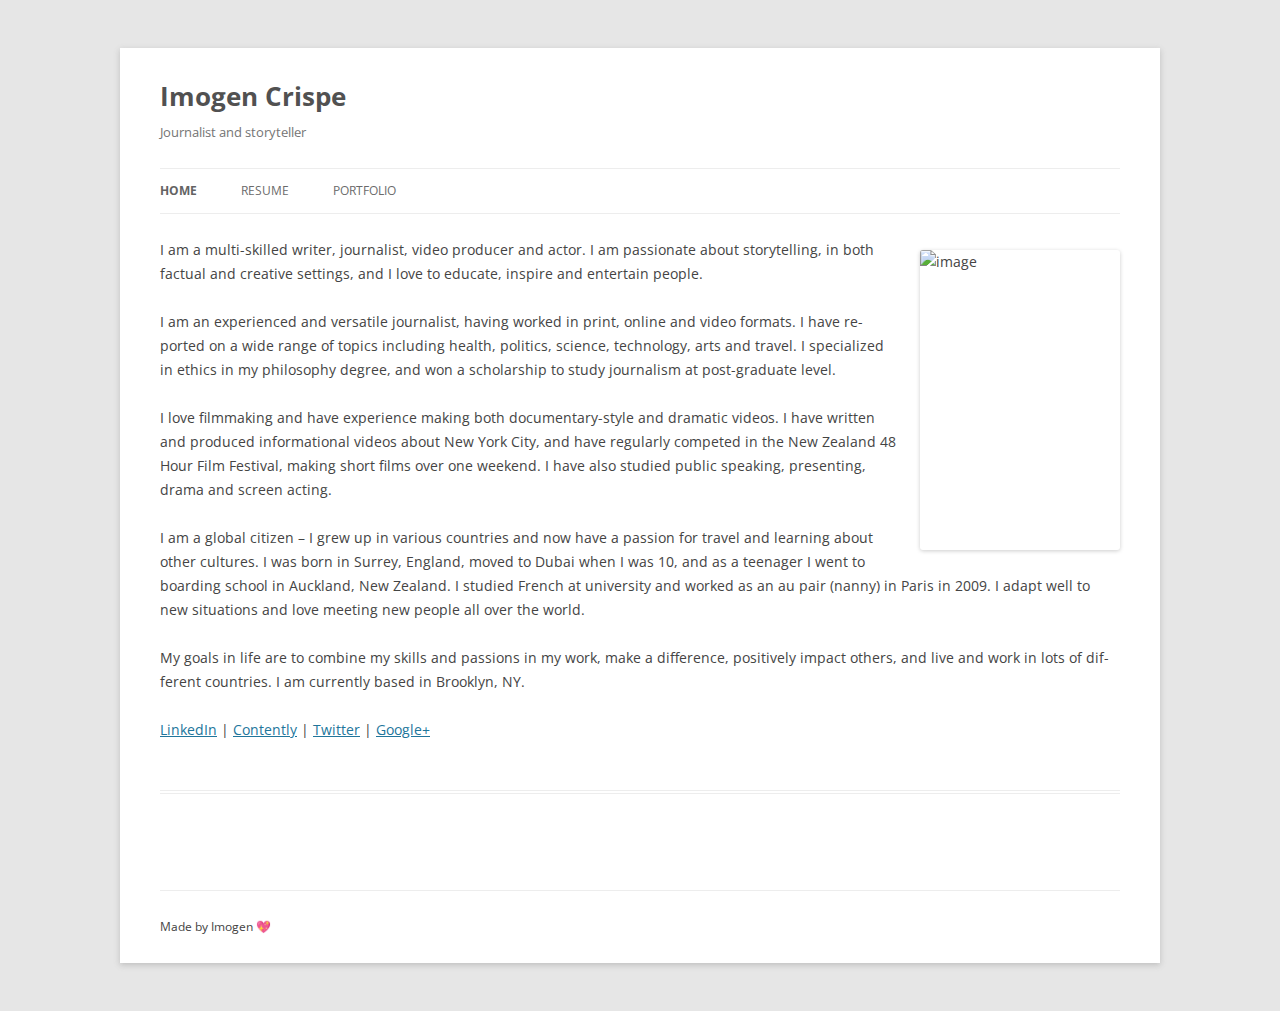
==== index.html @ b6b446c0 "Add website files and folders" ====
<!DOCTYPE html>
<!--[if IE 7]>
<html class="ie ie7" lang="en-US">
<![endif]-->
<!--[if IE 8]>
<html class="ie ie8" lang="en-US">
<![endif]-->
<!--[if !(IE 7) | !(IE 8)  ]><!-->
<html lang="en-US">
<!--<![endif]-->
<head>
	<meta charset="UTF-8" />
	<meta name="viewport" content="width=device-width" />
	<title>Imogen Crispe | Journalist and storyteller</title>
	<link rel='stylesheet' id='arconix-portfolio-css'  href='css/arconix-portfolio.css' type='text/css' media='all' />
	<link rel='stylesheet' id='twentytwelve-fonts-css'  href='https://fonts.googleapis.com/css?family=Open+Sans:400italic,700italic,400,700&#038;subset=latin,latin-ext' type='text/css' media='all' />
	<link rel='stylesheet' id='twentytwelve-style-css'  href='css/twentytwelve-style.css' type='text/css' media='all' />
	<link rel='canonical' href='http://imogencrispe.com/' />
	<link rel='shortlink' href='http://imogencrispe.com/' />
</head>

<body class="home page page-id-4 page-template page-template-page-templates page-template-full-width page-template-page-templatesfull-width-php full-width custom-font-enabled single-author">
	<div id="page" class="hfeed site">
		<header id="masthead" class="site-header" role="banner">
			<hgroup>
				<h1 class="site-title"><a href="http://imogencrispe.com/" title="Imogen Crispe" rel="home">Imogen Crispe</a></h1>
				<h2 class="site-description">Journalist and storyteller</h2>
			</hgroup>

			<nav id="site-navigation" class="main-navigation" role="navigation">
				<h3 class="menu-toggle">Menu</h3>
				<a class="assistive-text" href="#content" title="Skip to content">Skip to content</a>
				<div class="menu-menu-1-container">
					<ul id="menu-menu-1" class="nav-menu"><li id="menu-item-126" class="menu-item menu-item-type-post_type menu-item-object-page current-menu-item page_item page-item-4 current_page_item menu-item-126"><a href="/" >Home</a></li>
						<li id="menu-item-128" class="menu-item menu-item-type-post_type menu-item-object-page menu-item-128"><a href="resume/" >Resume</a></li>
						<li id="menu-item-129" class="menu-item menu-item-type-post_type menu-item-object-page menu-item-129"><a href="portfolio/" >Portfolio</a></li>
					</ul>
				</div>
			</nav><!-- #site-navigation -->
		</header><!-- #masthead -->

		<div id="main" class="wrapper">
			<div id="primary" class="site-content">
				<div id="content" role="main">
					<article id="post-4" class="post-4 page type-page status-publish hentry">
						<header class="entry-header">
							<h1 class="entry-title"></h1>
						</header>

						<div class="entry-content">
							<p style="text-align: left;"><img class="size-medium wp-image-5 alignright" title="imogencrispe1" alt="image" src="http://imogencrispe.com/wp-content/uploads/2013/09/image-200x300.jpg" width="200" height="300" /></p>
							<p>I am a multi-skilled writer, journalist, video producer and actor. I am passionate about storytelling, in both factual and creative settings, and I love to educate, inspire and entertain people.</p>
							<p dir="ltr">I am an experienced and versatile journalist, having worked in print, online and video formats. I have reported on a wide range of topics including health, politics, science, technology, arts and travel. I specialized in ethics in my philosophy degree, and won a scholarship to study journalism at post-graduate level.</p>
							<p dir="ltr">I love filmmaking and have experience making both documentary-style and dramatic videos. I have written and produced informational videos about New York City, and have regularly competed in the New Zealand 48 Hour Film Festival, making short films over one weekend. I have also studied public speaking, presenting, drama and screen acting.</p>
							<p dir="ltr">I am a global citizen &#8211; I grew up in various countries and now have a passion for travel and learning about other cultures. I was born in Surrey, England, moved to Dubai when I was 10, and as a teenager I went to boarding school in Auckland, New Zealand. I studied French at university and worked as an au pair (nanny) in Paris in 2009. I adapt well to new situations and love meeting new people all over the world.</p>
							<p>My goals in life are to combine my skills and passions in my work, make a difference, positively impact others, and live and work in lots of different countries. I am currently based in Brooklyn, NY.</p>
							<p><a style="line-height: 1.714285714; font-size: 1rem;" href="https://www.linkedin.com/in/imogencrispe/" target="_blank">LinkedIn</a><span style="line-height: 1.714285714; font-size: 1rem;"> | </span><a style="line-height: 1.714285714; font-size: 1rem;" title="Contently" href="http://imogencrispe.contently.com" target="_blank">Contently</a><span style="line-height: 1.714285714; font-size: 1rem;"> | </span><a style="line-height: 1.714285714; font-size: 1rem;" href="http://twitter.com/imogencrispe" target="_blank">Twitter</a><span style="line-height: 1.714285714; font-size: 1rem;"> | </span><a style="line-height: 1.714285714; font-size: 1rem;" href="https://www.google.com/+ImogenCrispe" target="_blank" rel="author">Google+</a></p>
						</div><!-- .entry-content -->
					</article><!-- #post -->		
				</div><!-- #content -->
			</div><!-- #primary -->
		</div><!-- #main .wrapper -->
		<footer id="colophon" role="contentinfo">
			<div class="site-info">
				Made by Imogen 💖
			</div><!-- .site-info -->
		</footer><!-- #colophon -->
	</div><!-- #page -->
	<script type='text/javascript' src='js/navigation.js'></script>
</body>
</html>
---- css/arconix-portfolio.css ----
/* 
ARCONIX PORTFOLIO CSS
--------------------------

PLEASE DO NOT make modifications to this file directly as it will be overwritten on update.
Instead, save a copy of this file to your theme or child theme directory. It will then be
loaded in place of the plugin's version and will maintain your changes on upgrade
*/

/* Feature Wrapper */
.arconix-portfolio-features {
    border-bottom: 1px solid #ddd;
    list-style-type: none;
    margin: 0 0 10px 0 !important;
    padding: 0 0 10px 0 !important;
}

/* Each feature list item */
.arconix-portfolio-features li {
    display: inline;
    margin-left: 2%;
}

/* Each feature link */
.arconix-portfolio-features li a {
    background: none repeat scroll 0 0 #eee;
    border-radius: 3px;
    color: #666;
    font-size: 12px;;
    line-height: 1.5em;
    padding: 5px 8px;
    text-decoration: none;
    text-transform: uppercase;
}

.arconix-portfolio-features li a:hover,
.arconix-portfolio-features li.active a {
    background: none repeat scroll 0 0 #888;
    color: #fff;
}

/* The Heading to the left of the items */
.arconix-portfolio-category-title { 
    margin-left: 0;
    font-weight: bold;
}

/* The portfolio item grid */
.arconix-portfolio-grid {
    margin-left: 0;
}

/* Each portfolio list item */
.arconix-portfolio-grid li {
    display: inline-block;
    list-style: none;
    margin: 0 1.5% 15px 0 !important;           
    max-width: 100%;
    width: 280px;
    height: auto;
    vertical-align: top;
}

/* Portfolio featured image */
.arconix-portfolio-grid img {
    background-color: #fff;
    padding: 2px;
    border: 2px solid #eee;
}

/* Portfolio post-title */
.arconix-portfolio-title {
    font-size: 17px;
    margin-bottom: 3px !important;
    text-align: center;
}
---- css/twentytwelve-style.css ----
/*
Theme Name: Twenty Twelve
Theme URI: http://wordpress.org/themes/twentytwelve
Author: the WordPress team
Author URI: http://wordpress.org/
Description: The 2012 theme for WordPress is a fully responsive theme that looks great on any device. Features include a front page template with its own widgets, an optional display font, styling for post formats on both index and single views, and an optional no-sidebar page template. Make it yours with a custom menu, header image, and background.
Version: 1.2
License: GNU General Public License v2 or later
License URI: http://www.gnu.org/licenses/gpl-2.0.html
Tags: light, gray, white, one-column, two-columns, right-sidebar, flexible-width, custom-background, custom-header, custom-menu, editor-style, featured-images, flexible-header, full-width-template, microformats, post-formats, rtl-language-support, sticky-post, theme-options, translation-ready
Text Domain: twentytwelve

This theme, like WordPress, is licensed under the GPL.
Use it to make something cool, have fun, and share what you've learned with others.
*/

/* =Notes
--------------------------------------------------------------
This stylesheet uses rem values with a pixel fallback. The rem
values (and line heights) are calculated using two variables:

$rembase:     14;
$line-height: 24;

---------- Examples

* Use a pixel value with a rem fallback for font-size, padding, margins, etc.
	padding: 5px 0;
	padding: 0.357142857rem 0; (5 / $rembase)

* Set a font-size and then set a line-height based on the font-size
	font-size: 16px
	font-size: 1.142857143rem; (16 / $rembase)
	line-height: 1.5; ($line-height / 16)

---------- Vertical spacing

Vertical spacing between most elements should use 24px or 48px
to maintain vertical rhythm:

.my-new-div {
	margin: 24px 0;
	margin: 1.714285714rem 0; ( 24 / $rembase )
}

---------- Further reading

http://snook.ca/archives/html_and_css/font-size-with-rem
http://blog.typekit.com/2011/11/09/type-study-sizing-the-legible-letter/


/* =Reset
-------------------------------------------------------------- */

html, body, div, span, applet, object, iframe, h1, h2, h3, h4, h5, h6, p, blockquote, pre, a, abbr, acronym, address, big, cite, code, del, dfn, em, img, ins, kbd, q, s, samp, small, strike, strong, sub, sup, tt, var, b, u, i, center, dl, dt, dd, ol, ul, li, fieldset, form, label, legend, table, caption, tbody, tfoot, thead, tr, th, td, article, aside, canvas, details, embed, figure, figcaption, footer, header, hgroup, menu, nav, output, ruby, section, summary, time, mark, audio, video {
	margin: 0;
	padding: 0;
	border: 0;
	font-size: 100%;
	vertical-align: baseline;
}
body {
	line-height: 1;
}
ol,
ul {
	list-style: none;
}
blockquote,
q {
	quotes: none;
}
blockquote:before,
blockquote:after,
q:before,
q:after {
	content: '';
	content: none;
}
table {
	border-collapse: collapse;
	border-spacing: 0;
}
caption,
th,
td {
	font-weight: normal;
	text-align: left;
}
h1,
h2,
h3,
h4,
h5,
h6 {
	clear: both;
}
html {
	overflow-y: scroll;
	font-size: 100%;
	-webkit-text-size-adjust: 100%;
	-ms-text-size-adjust: 100%;
}
a:focus {
	outline: thin dotted;
}
article,
aside,
details,
figcaption,
figure,
footer,
header,
hgroup,
nav,
section {
	display: block;
}
audio,
canvas,
video {
	display: inline-block;
}
audio:not([controls]) {
	display: none;
}
del {
	color: #333;
}
ins {
	background: #fff9c0;
	text-decoration: none;
}
hr {
	background-color: #ccc;
	border: 0;
	height: 1px;
	margin: 24px;
	margin-bottom: 1.714285714rem;
}
sub,
sup {
	font-size: 75%;
	line-height: 0;
	position: relative;
	vertical-align: baseline;
}
sup {
	top: -0.5em;
}
sub {
	bottom: -0.25em;
}
small {
	font-size: smaller;
}
img {
	border: 0;
	-ms-interpolation-mode: bicubic;
}

/* Clearing floats */
.clear:after,
.wrapper:after,
.format-status .entry-header:after {
	clear: both;
}
.clear:before,
.clear:after,
.wrapper:before,
.wrapper:after,
.format-status .entry-header:before,
.format-status .entry-header:after {
	display: table;
	content: "";
}


/* =Repeatable patterns
-------------------------------------------------------------- */

/* Small headers */
.archive-title,
.page-title,
.widget-title,
.entry-content th,
.comment-content th {
	font-size: 11px;
	font-size: 0.785714286rem;
	line-height: 2.181818182;
	font-weight: bold;
	text-transform: uppercase;
	color: #636363;
}

/* Shared Post Format styling */
article.format-quote footer.entry-meta,
article.format-link footer.entry-meta,
article.format-status footer.entry-meta {
	font-size: 11px;
	font-size: 0.785714286rem;
	line-height: 2.181818182;
}

/* Form fields, general styles first */
button,
input,
textarea {
	border: 1px solid #ccc;
	border-radius: 3px;
	font-family: inherit;
	padding: 6px;
	padding: 0.428571429rem;
}
button,
input {
	line-height: normal;
}
textarea {
	font-size: 100%;
	overflow: auto;
	vertical-align: top;
}

/* Reset non-text input types */
input[type="checkbox"],
input[type="radio"],
input[type="file"],
input[type="hidden"],
input[type="image"],
input[type="color"] {
	border: 0;
	border-radius: 0;
	padding: 0;
}

/* Buttons */
.menu-toggle,
input[type="submit"],
input[type="button"],
input[type="reset"],
article.post-password-required input[type=submit],
.bypostauthor cite span {
	padding: 6px 10px;
	padding: 0.428571429rem 0.714285714rem;
	font-size: 11px;
	font-size: 0.785714286rem;
	line-height: 1.428571429;
	font-weight: normal;
	color: #7c7c7c;
	background-color: #e6e6e6;
	background-repeat: repeat-x;
	background-image: -moz-linear-gradient(top, #f4f4f4, #e6e6e6);
	background-image: -ms-linear-gradient(top, #f4f4f4, #e6e6e6);
	background-image: -webkit-linear-gradient(top, #f4f4f4, #e6e6e6);
	background-image: -o-linear-gradient(top, #f4f4f4, #e6e6e6);
	background-image: linear-gradient(top, #f4f4f4, #e6e6e6);
	border: 1px solid #d2d2d2;
	border-radius: 3px;
	box-shadow: 0 1px 2px rgba(64, 64, 64, 0.1);
}
.menu-toggle,
button,
input[type="submit"],
input[type="button"],
input[type="reset"] {
	cursor: pointer;
}
button[disabled],
input[disabled] {
	cursor: default;
}
.menu-toggle:hover,
button:hover,
input[type="submit"]:hover,
input[type="button"]:hover,
input[type="reset"]:hover,
article.post-password-required input[type=submit]:hover {
	color: #5e5e5e;
	background-color: #ebebeb;
	background-repeat: repeat-x;
	background-image: -moz-linear-gradient(top, #f9f9f9, #ebebeb);
	background-image: -ms-linear-gradient(top, #f9f9f9, #ebebeb);
	background-image: -webkit-linear-gradient(top, #f9f9f9, #ebebeb);
	background-image: -o-linear-gradient(top, #f9f9f9, #ebebeb);
	background-image: linear-gradient(top, #f9f9f9, #ebebeb);
}
.menu-toggle:active,
.menu-toggle.toggled-on,
button:active,
input[type="submit"]:active,
input[type="button"]:active,
input[type="reset"]:active {
	color: #757575;
	background-color: #e1e1e1;
	background-repeat: repeat-x;
	background-image: -moz-linear-gradient(top, #ebebeb, #e1e1e1);
	background-image: -ms-linear-gradient(top, #ebebeb, #e1e1e1);
	background-image: -webkit-linear-gradient(top, #ebebeb, #e1e1e1);
	background-image: -o-linear-gradient(top, #ebebeb, #e1e1e1);
	background-image: linear-gradient(top, #ebebeb, #e1e1e1);
	box-shadow: inset 0 0 8px 2px #c6c6c6, 0 1px 0 0 #f4f4f4;
	border-color: transparent;
}
.bypostauthor cite span {
	color: #fff;
	background-color: #21759b;
	background-image: none;
	border: 1px solid #1f6f93;
	border-radius: 2px;
	box-shadow: none;
	padding: 0;
}

/* Responsive images */
.entry-content img,
.comment-content img,
.widget img {
	max-width: 100%; /* Fluid images for posts, comments, and widgets */
}
img[class*="align"],
img[class*="wp-image-"],
img[class*="attachment-"] {
	height: auto; /* Make sure images with WordPress-added height and width attributes are scaled correctly */
}
img.size-full,
img.size-large,
img.header-image,
img.wp-post-image {
	max-width: 100%;
	height: auto; /* Make sure images with WordPress-added height and width attributes are scaled correctly */
}

/* Make sure videos and embeds fit their containers */
embed,
iframe,
object,
video {
	max-width: 100%;
}
.entry-content .twitter-tweet-rendered {
	max-width: 100% !important; /* Override the Twitter embed fixed width */
}

/* Images */
.alignleft {
	float: left;
}
.alignright {
	float: right;
}
.aligncenter {
	display: block;
	margin-left: auto;
	margin-right: auto;
}
.entry-content img,
.comment-content img,
.widget img,
img.header-image,
.author-avatar img,
img.wp-post-image {
	/* Add fancy borders to all WordPress-added images but not things like badges and icons and the like */
	border-radius: 3px;
	box-shadow: 0 1px 4px rgba(0, 0, 0, 0.2);
}
.wp-caption {
	max-width: 100%; /* Keep wide captions from overflowing their container. */
	padding: 4px;
}
.wp-caption .wp-caption-text,
.gallery-caption,
.entry-caption {
	font-style: italic;
	font-size: 12px;
	font-size: 0.857142857rem;
	line-height: 2;
	color: #757575;
}
img.wp-smiley,
.rsswidget img {
	border: 0;
	border-radius: 0;
	box-shadow: none;
	margin-bottom: 0;
	margin-top: 0;
	padding: 0;
}
.entry-content dl.gallery-item {
	margin: 0;
}
.gallery-item a,
.gallery-caption {
	width: 90%;
}
.gallery-item a {
	display: block;
}
.gallery-caption a {
	display: inline;
}
.gallery-columns-1 .gallery-item a {
	max-width: 100%;
	width: auto;
}
.gallery .gallery-icon img {
	height: auto;
	max-width: 90%;
	padding: 5%;
}
.gallery-columns-1 .gallery-icon img {
	padding: 3%;
}

/* Navigation */
.site-content nav {
	clear: both;
	line-height: 2;
	overflow: hidden;
}
#nav-above {
	padding: 24px 0;
	padding: 1.714285714rem 0;
}
#nav-above {
	display: none;
}
.paged #nav-above {
	display: block;
}
.nav-previous,
.previous-image {
	float: left;
	width: 50%;
}
.nav-next,
.next-image {
	float: right;
	text-align: right;
	width: 50%;
}
.nav-single + .comments-area,
#comment-nav-above {
	margin: 48px 0;
	margin: 3.428571429rem 0;
}

/* Author profiles */
.author .archive-header {
	margin-bottom: 24px;
	margin-bottom: 1.714285714rem;
}
.author-info {
	border-top: 1px solid #ededed;
	margin: 24px 0;
	margin: 1.714285714rem 0;
	padding-top: 24px;
	padding-top: 1.714285714rem;
	overflow: hidden;
}
.author-description p {
	color: #757575;
	font-size: 13px;
	font-size: 0.928571429rem;
	line-height: 1.846153846;
}
.author.archive .author-info {
	border-top: 0;
	margin: 0 0 48px;
	margin: 0 0 3.428571429rem;
}
.author.archive .author-avatar {
	margin-top: 0;
}


/* =Basic structure
-------------------------------------------------------------- */

/* Body, links, basics */
html {
	font-size: 87.5%;
}
body {
	font-size: 14px;
	font-size: 1rem;
	font-family: Helvetica, Arial, sans-serif;
	text-rendering: optimizeLegibility;
	color: #444;
}
body.custom-font-enabled {
	font-family: "Open Sans", Helvetica, Arial, sans-serif;
}
a {
	outline: none;
	color: #21759b;
}
a:hover {
	color: #0f3647;
}

/* Assistive text */
.assistive-text,
.site .screen-reader-text {
	position: absolute !important;
	clip: rect(1px, 1px, 1px, 1px);
}
.main-navigation .assistive-text:focus {
	background: #fff;
	border: 2px solid #333;
	border-radius: 3px;
	clip: auto !important;
	color: #000;
	display: block;
	font-size: 12px;
	padding: 12px;
	position: absolute;
	top: 5px;
	left: 5px;
	z-index: 100000; /* Above WP toolbar */
}

/* Page structure */
.site {
	padding: 0 24px;
	padding: 0 1.714285714rem;
	background-color: #fff;
}

.site-content {
	margin: 0 0 0 0;
	margin: 0 0 0 0;
}
/* was:
.site-content {
	margin: 24px 0 0;
	margin: 1.714285714rem 0 0;
}
*/
.widget-area {
	margin: 24px 0 0;
	margin: 1.714285714rem 0 0;
}

/* Header */

.site-header {
	padding: 24px 0 0 0;
	padding: 1.714285714rem 0 0 0;
}
/* was:
.site-header {
	padding: 24px 0;
	padding: 1.714285714rem 0;
}
*/
.site-header h1,
.site-header h2 {
	text-align: center;
}
.site-header h1 a,
.site-header h2 a {
	color: #515151;
	display: inline-block;
	text-decoration: none;
}
.site-header h1 a:hover,
.site-header h2 a:hover {
	color: #21759b;
}
.site-header h1 {
	font-size: 24px;
	font-size: 1.714285714rem;
	line-height: 1.285714286;
	margin-bottom: 14px;
	margin-bottom: 1rem;
}
.site-header h2 {
	font-weight: normal;
	font-size: 13px;
	font-size: 0.928571429rem;
	line-height: 1.846153846;
	color: #757575;
}
.header-image {
	margin-top: 24px;
	margin-top: 1.714285714rem;
}

/* Navigation Menu */
.main-navigation {
	margin-top: 24px;
	margin-top: 1.714285714rem;
	text-align: center;
}
.main-navigation li {
	margin-top: 24px;
	margin-top: 1.714285714rem;
	font-size: 12px;
	font-size: 0.857142857rem;
	line-height: 1.42857143;
}
.main-navigation a {
	color: #5e5e5e;
}
.main-navigation a:hover {
	color: #21759b;
}
.main-navigation ul.nav-menu,
.main-navigation div.nav-menu > ul {
	display: none;
}
.main-navigation ul.nav-menu.toggled-on,
.menu-toggle {
	display: inline-block;
}

/* Banner */

section[role="banner"] {
	margin-bottom: 48px;
	margin-bottom: 3.428571429rem;
}

/* Sidebar */
.widget-area .widget {
	-webkit-hyphens: auto;
	-moz-hyphens: auto;
	hyphens: auto;
	margin-bottom: 48px;
	margin-bottom: 3.428571429rem;
	word-wrap: break-word;
}
.widget-area .widget h3 {
	margin-bottom: 24px;
	margin-bottom: 1.714285714rem;
}
.widget-area .widget p,
.widget-area .widget li,
.widget-area .widget .textwidget {
	font-size: 13px;
	font-size: 0.928571429rem;
	line-height: 1.846153846;
}
.widget-area .widget p {
	margin-bottom: 24px;
	margin-bottom: 1.714285714rem;
}
.widget-area .textwidget ul {
	list-style: disc outside;
	margin: 0 0 24px;
	margin: 0 0 1.714285714rem;
}
.widget-area .textwidget li {
	margin-left: 36px;
	margin-left: 2.571428571rem;
}
.widget-area .widget a {
	color: #757575;
}
.widget-area .widget a:hover {
	color: #21759b;
}
.widget-area .widget a:visited {
	color: #9f9f9f;
}
.widget-area #s {
	width: 53.66666666666%; /* define a width to avoid dropping a wider submit button */
}

/* Footer */
footer[role="contentinfo"] {
	border-top: 1px solid #ededed;
	clear: both;
	font-size: 12px;
	font-size: 0.857142857rem;
	line-height: 2;
	max-width: 960px;
	max-width: 68.571428571rem;
	margin-top: 24px;
	margin-top: 1.714285714rem;
	margin-left: auto;
	margin-right: auto;
	padding: 24px 0;
	padding: 1.714285714rem 0;
}
footer[role="contentinfo"] a {
	color: #686868;
}
footer[role="contentinfo"] a:hover {
	color: #21759b;
}


/* =Main content and comment content
-------------------------------------------------------------- */

.entry-meta {
	clear: both;
}
.entry-header {
	margin-bottom: 24px;
	margin-bottom: 1.714285714rem;
	margin-top: 24px;
	margin-top: 1.714285714rem;
}
/* was
.entry-header {
	margin-bottom: 24px;
	margin-bottom: 1.714285714rem;
}
*/
.entry-header img.wp-post-image {
	margin-bottom: 24px;
	margin-bottom: 1.714285714rem;
}
.entry-header .entry-title {
	font-size: 20px;
	font-size: 1.428571429rem;
	line-height: 1.2;
	font-weight: normal;
}
.entry-header .entry-title a {
	text-decoration: none;
}
.entry-header .entry-format {
	margin-top: 24px;
	margin-top: 1.714285714rem;
	font-weight: normal;
}
.entry-header .comments-link {
	margin-top: 24px;
	margin-top: 1.714285714rem;
	font-size: 13px;
	font-size: 0.928571429rem;
	line-height: 1.846153846;
	color: #757575;
}
.comments-link a,
.entry-meta a {
	color: #757575;
}
.comments-link a:hover,
.entry-meta a:hover {
	color: #21759b;
}
article.sticky .featured-post {
	border-top: 4px double #ededed;
	border-bottom: 4px double #ededed;
	color: #757575;
	font-size: 13px;
	font-size: 0.928571429rem;
	line-height: 3.692307692;
	margin-bottom: 24px;
	margin-bottom: 1.714285714rem;
	text-align: center;
}
.entry-content,
.entry-summary,
.mu_register {
	line-height: 1.714285714;
}
.entry-content h1,
.comment-content h1,
.entry-content h2,
.comment-content h2,
.entry-content h3,
.comment-content h3,
.entry-content h4,
.comment-content h4,
.entry-content h5,
.comment-content h5,
.entry-content h6,
.comment-content h6 {
	margin: 24px 0;
	margin: 1.714285714rem 0;
	line-height: 1.714285714;
}
.entry-content h1,
.comment-content h1 {
	font-size: 21px;
	font-size: 1.5rem;
	line-height: 1.5;
}
.entry-content h2,
.comment-content h2,
.mu_register h2 {
	font-size: 18px;
	font-size: 1.285714286rem;
	line-height: 1.6;
}
.entry-content h3,
.comment-content h3 {
	font-size: 16px;
	font-size: 1.142857143rem;
	line-height: 1.846153846;
}
.entry-content h4,
.comment-content h4 {
	font-size: 14px;
	font-size: 1rem;
	line-height: 1.846153846;
}
.entry-content h5,
.comment-content h5 {
	font-size: 13px;
	font-size: 0.928571429rem;
	line-height: 1.846153846;
}
.entry-content h6,
.comment-content h6 {
	font-size: 12px;
	font-size: 0.857142857rem;
	line-height: 1.846153846;
}
.entry-content p,
.entry-summary p,
.comment-content p,
.mu_register p {
	margin: 0 0 24px;
	margin: 0 0 1.714285714rem;
	line-height: 1.714285714;
}
.entry-content a:visited,
.comment-content a:visited {
	color: #9f9f9f;
}
.entry-content ol,
.comment-content ol,
.entry-content ul,
.comment-content ul,
.mu_register ul {
	margin: 0 0 24px;
	margin: 0 0 1.714285714rem;
	line-height: 1.714285714;
}
.entry-content ul ul,
.comment-content ul ul,
.entry-content ol ol,
.comment-content ol ol,
.entry-content ul ol,
.comment-content ul ol,
.entry-content ol ul,
.comment-content ol ul {
	margin-bottom: 0;
}
.entry-content ul,
.comment-content ul,
.mu_register ul {
	list-style: disc outside;
}
.entry-content ol,
.comment-content ol {
	list-style: decimal outside;
}
.entry-content li,
.comment-content li,
.mu_register li {
	margin: 0 0 0 36px;
	margin: 0 0 0 2.571428571rem;
}
.entry-content blockquote,
.comment-content blockquote {
	margin-bottom: 24px;
	margin-bottom: 1.714285714rem;
	padding: 24px;
	padding: 1.714285714rem;
	font-style: italic;
}
.entry-content blockquote p:last-child,
.comment-content blockquote p:last-child {
	margin-bottom: 0;
}
.entry-content code,
.comment-content code {
	font-family: Consolas, Monaco, Lucida Console, monospace;
	font-size: 12px;
	font-size: 0.857142857rem;
	line-height: 2;
}
.entry-content pre,
.comment-content pre {
	border: 1px solid #ededed;
	color: #666;
	font-family: Consolas, Monaco, Lucida Console, monospace;
	font-size: 12px;
	font-size: 0.857142857rem;
	line-height: 1.714285714;
	margin: 24px 0;
	margin: 1.714285714rem 0;
	overflow: auto;
	padding: 24px;
	padding: 1.714285714rem;
}
.entry-content pre code,
.comment-content pre code {
	display: block;
}
.entry-content abbr,
.comment-content abbr,
.entry-content dfn,
.comment-content dfn,
.entry-content acronym,
.comment-content acronym {
	border-bottom: 1px dotted #666;
	cursor: help;
}
.entry-content address,
.comment-content address {
	display: block;
	line-height: 1.714285714;
	margin: 0 0 24px;
	margin: 0 0 1.714285714rem;
}
img.alignleft,
.wp-caption.alignleft {
	margin: 12px 24px 12px 0;
	margin: 0.857142857rem 1.714285714rem 0.857142857rem 0;
}
img.alignright,
.wp-caption.alignright {
	margin: 12px 0 12px 24px;
	margin: 0.857142857rem 0 0.857142857rem 1.714285714rem;
}
img.aligncenter,
.wp-caption.aligncenter {
	clear: both;
	margin-top: 12px;
	margin-top: 0.857142857rem;
	margin-bottom: 12px;
	margin-bottom: 0.857142857rem;
}
.entry-content embed,
.entry-content iframe,
.entry-content object,
.entry-content video {
	margin-bottom: 24px;
	margin-bottom: 1.714285714rem;
}
.entry-content dl,
.comment-content dl {
	margin: 0 24px;
	margin: 0 1.714285714rem;
}
.entry-content dt,
.comment-content dt {
	font-weight: bold;
	line-height: 1.714285714;
}
.entry-content dd,
.comment-content dd {
	line-height: 1.714285714;
	margin-bottom: 24px;
	margin-bottom: 1.714285714rem;
}
.entry-content table,
.comment-content table {
	border-bottom: 1px solid #ededed;
	color: #757575;
	font-size: 12px;
	font-size: 0.857142857rem;
	line-height: 2;
	margin: 0 0 24px;
	margin: 0 0 1.714285714rem;
	width: 100%;
}
.entry-content table caption,
.comment-content table caption {
	font-size: 16px;
	font-size: 1.142857143rem;
	margin: 24px 0;
	margin: 1.714285714rem 0;
}
.entry-content td,
.comment-content td {
	border-top: 1px solid #ededed;
	padding: 6px 10px 6px 0;
}
.site-content article {
	border-bottom: 4px double #ededed;
	margin-bottom: 72px;
	margin-bottom: 5.142857143rem;
	padding-bottom: 24px;
	padding-bottom: 1.714285714rem;
	word-wrap: break-word;
	-webkit-hyphens: auto;
	-moz-hyphens: auto;
	hyphens: auto;
}
.page-links {
	clear: both;
	line-height: 1.714285714;
}
footer.entry-meta {
	margin-top: 24px;
	margin-top: 1.714285714rem;
	font-size: 13px;
	font-size: 0.928571429rem;
	line-height: 1.846153846;
	color: #757575;
}
.single-author .entry-meta .by-author {
	display: none;
}
.mu_register h2 {
	color: #757575;
	font-weight: normal;
}


/* =Archives
-------------------------------------------------------------- */

.archive-header,
.page-header {
	margin-bottom: 48px;
	margin-bottom: 3.428571429rem;
	padding-bottom: 22px;
	padding-bottom: 1.571428571rem;
	border-bottom: 1px solid #ededed;
}
.archive-meta {
	color: #757575;
	font-size: 12px;
	font-size: 0.857142857rem;
	line-height: 2;
	margin-top: 22px;
	margin-top: 1.571428571rem;
}


/* =Single image attachment view
-------------------------------------------------------------- */

.article.attachment {
	overflow: hidden;
}
.image-attachment div.attachment {
	text-align: center;
}
.image-attachment div.attachment p {
	text-align: center;
}
.image-attachment div.attachment img {
	display: block;
	height: auto;
	margin: 0 auto;
	max-width: 100%;
}
.image-attachment .entry-caption {
	margin-top: 8px;
	margin-top: 0.571428571rem;
}


/* =Aside post format
-------------------------------------------------------------- */

article.format-aside h1 {
	margin-bottom: 24px;
	margin-bottom: 1.714285714rem;
}
article.format-aside h1 a {
	text-decoration: none;
	color: #4d525a;
}
article.format-aside h1 a:hover {
	color: #2e3542;
}
article.format-aside .aside {
	padding: 24px 24px 0;
	padding: 1.714285714rem;
	background: #d2e0f9;
	border-left: 22px solid #a8bfe8;
}
article.format-aside p {
	font-size: 13px;
	font-size: 0.928571429rem;
	line-height: 1.846153846;
	color: #4a5466;
}
article.format-aside blockquote:last-child,
article.format-aside p:last-child {
	margin-bottom: 0;
}


/* =Post formats
-------------------------------------------------------------- */

/* Image posts */
article.format-image footer h1 {
	font-size: 13px;
	font-size: 0.928571429rem;
	line-height: 1.846153846;
	font-weight: normal;
}
article.format-image footer h2 {
	font-size: 11px;
	font-size: 0.785714286rem;
	line-height: 2.181818182;
}
article.format-image footer a h2 {
	font-weight: normal;
}

/* Link posts */
article.format-link header {
	padding: 0 10px;
	padding: 0 0.714285714rem;
	float: right;
	font-size: 11px;
	font-size: 0.785714286rem;
	line-height: 2.181818182;
	font-weight: bold;
	font-style: italic;
	text-transform: uppercase;
	color: #848484;
	background-color: #ebebeb;
	border-radius: 3px;
}
article.format-link .entry-content {
	max-width: 80%;
	float: left;
}
article.format-link .entry-content a {
	font-size: 22px;
	font-size: 1.571428571rem;
	line-height: 1.090909091;
	text-decoration: none;
}

/* Quote posts */
article.format-quote .entry-content p {
	margin: 0;
	padding-bottom: 24px;
	padding-bottom: 1.714285714rem;
}
article.format-quote .entry-content blockquote {
	display: block;
	padding: 24px 24px 0;
	padding: 1.714285714rem 1.714285714rem 0;
	font-size: 15px;
	font-size: 1.071428571rem;
	line-height: 1.6;
	font-style: normal;
	color: #6a6a6a;
	background: #efefef;
}

/* Status posts */
.format-status .entry-header {
	margin-bottom: 24px;
	margin-bottom: 1.714285714rem;
}
.format-status .entry-header header {
	display: inline-block;
}
.format-status .entry-header h1 {
	font-size: 15px;
	font-size: 1.071428571rem;
	font-weight: normal;
	line-height: 1.6;
	margin: 0;
}
.format-status .entry-header h2 {
	font-size: 12px;
	font-size: 0.857142857rem;
	font-weight: normal;
	line-height: 2;
	margin: 0;
}
.format-status .entry-header header a {
	color: #757575;
}
.format-status .entry-header header a:hover {
	color: #21759b;
}
.format-status .entry-header img {
	float: left;
	margin-right: 21px;
	margin-right: 1.5rem;
}


/* =Comments
-------------------------------------------------------------- */

.comments-title {
	margin-bottom: 48px;
	margin-bottom: 3.428571429rem;
	font-size: 16px;
	font-size: 1.142857143rem;
	line-height: 1.5;
	font-weight: normal;
}
.comments-area article {
	margin: 24px 0;
	margin: 1.714285714rem 0;
}
.comments-area article header {
	margin: 0 0 48px;
	margin: 0 0 3.428571429rem;
	overflow: hidden;
	position: relative;
}
.comments-area article header img {
	float: left;
	padding: 0;
	line-height: 0;
}
.comments-area article header cite,
.comments-area article header time {
	display: block;
	margin-left: 85px;
	margin-left: 6.071428571rem;
}
.comments-area article header cite {
	font-style: normal;
	font-size: 15px;
	font-size: 1.071428571rem;
	line-height: 1.42857143;
}
.comments-area cite b {
	font-weight: normal;
}
.comments-area article header time {
	line-height: 1.714285714;
	text-decoration: none;
	font-size: 12px;
	font-size: 0.857142857rem;
	color: #5e5e5e;
}
.comments-area article header a {
	text-decoration: none;
	color: #5e5e5e;
}
.comments-area article header a:hover {
	color: #21759b;
}
.comments-area article header cite a {
	color: #444;
}
.comments-area article header cite a:hover {
	text-decoration: underline;
}
.comments-area article header h4 {
	position: absolute;
	top: 0;
	right: 0;
	padding: 6px 12px;
	padding: 0.428571429rem 0.857142857rem;
	font-size: 12px;
	font-size: 0.857142857rem;
	font-weight: normal;
	color: #fff;
	background-color: #0088d0;
	background-repeat: repeat-x;
	background-image: -moz-linear-gradient(top, #009cee, #0088d0);
	background-image: -ms-linear-gradient(top, #009cee, #0088d0);
	background-image: -webkit-linear-gradient(top, #009cee, #0088d0);
	background-image: -o-linear-gradient(top, #009cee, #0088d0);
	background-image: linear-gradient(top, #009cee, #0088d0);
	border-radius: 3px;
	border: 1px solid #007cbd;
}
.comments-area .bypostauthor cite span {
	position: absolute;
	margin-left: 5px;
	margin-left: 0.357142857rem;
	padding: 2px 5px;
	padding: 0.142857143rem 0.357142857rem;
	font-size: 10px;
	font-size: 0.714285714rem;
}
.comments-area .bypostauthor cite b {
	font-weight: bold;
}
a.comment-reply-link,
a.comment-edit-link {
	color: #686868;
	font-size: 13px;
	font-size: 0.928571429rem;
	line-height: 1.846153846;
}
a.comment-reply-link:hover,
a.comment-edit-link:hover {
	color: #21759b;
}
.commentlist .pingback {
	line-height: 1.714285714;
	margin-bottom: 24px;
	margin-bottom: 1.714285714rem;
}

/* Comment form */
#respond {
	margin-top: 48px;
	margin-top: 3.428571429rem;
}
#respond h3#reply-title {
	font-size: 16px;
	font-size: 1.142857143rem;
	line-height: 1.5;
}
#respond h3#reply-title #cancel-comment-reply-link {
	margin-left: 10px;
	margin-left: 0.714285714rem;
	font-weight: normal;
	font-size: 12px;
	font-size: 0.857142857rem;
}
#respond form {
	margin: 24px 0;
	margin: 1.714285714rem 0;
}
#respond form p {
	margin: 11px 0;
	margin: 0.785714286rem 0;
}
#respond form p.logged-in-as {
	margin-bottom: 24px;
	margin-bottom: 1.714285714rem;
}
#respond form label {
	display: block;
	line-height: 1.714285714;
}
#respond form input[type="text"],
#respond form textarea {
	-moz-box-sizing: border-box;
	box-sizing: border-box;
	font-size: 12px;
	font-size: 0.857142857rem;
	line-height: 1.714285714;
	padding: 10px;
	padding: 0.714285714rem;
	width: 100%;
}
#respond form p.form-allowed-tags {
	margin: 0;
	font-size: 12px;
	font-size: 0.857142857rem;
	line-height: 2;
	color: #5e5e5e;
}
.required {
	color: red;
}


/* =Front page template
-------------------------------------------------------------- */

.entry-page-image {
	margin-bottom: 14px;
	margin-bottom: 1rem;
}
.template-front-page .site-content article {
	border: 0;
	margin-bottom: 0;
}
.template-front-page .widget-area {
	clear: both;
	float: none;
	width: auto;
	padding-top: 24px;
	padding-top: 1.714285714rem;
	border-top: 1px solid #ededed;
}
.template-front-page .widget-area .widget li {
	margin: 8px 0 0;
	margin: 0.571428571rem 0 0;
	font-size: 13px;
	font-size: 0.928571429rem;
	line-height: 1.714285714;
	list-style-type: square;
	list-style-position: inside;
}
.template-front-page .widget-area .widget li a {
	color: #757575;
}
.template-front-page .widget-area .widget li a:hover {
	color: #21759b;
}
.template-front-page .widget-area .widget_text img {
	float: left;
	margin: 8px 24px 8px 0;
	margin: 0.571428571rem 1.714285714rem 0.571428571rem 0;
}


/* =Widgets
-------------------------------------------------------------- */

.widget-area .widget ul ul {
	margin-left: 12px;
	margin-left: 0.857142857rem;
}
.widget_rss li {
	margin: 12px 0;
	margin: 0.857142857rem 0;
}
.widget_recent_entries .post-date,
.widget_rss .rss-date {
	color: #aaa;
	font-size: 11px;
	font-size: 0.785714286rem;
	margin-left: 12px;
	margin-left: 0.857142857rem;
}
#wp-calendar {
	margin: 0;
	width: 100%;
	font-size: 13px;
	font-size: 0.928571429rem;
	line-height: 1.846153846;
	color: #686868;
}
#wp-calendar th,
#wp-calendar td,
#wp-calendar caption {
	text-align: left;
}
#wp-calendar #next {
	padding-right: 24px;
	padding-right: 1.714285714rem;
	text-align: right;
}
.widget_search label {
	display: block;
	font-size: 13px;
	font-size: 0.928571429rem;
	line-height: 1.846153846;
}
.widget_twitter li {
	list-style-type: none;
}
.widget_twitter .timesince {
	display: block;
	text-align: right;
}


/* =Plugins
----------------------------------------------- */

img#wpstats {
	display: block;
	margin: 0 auto 24px;
	margin: 0 auto 1.714285714rem;
}


/* =Media queries
-------------------------------------------------------------- */

/* Minimum width of 600 pixels. */
@media screen and (min-width: 600px) {
	.author-avatar {
		float: left;
		margin-top: 8px;
		margin-top: 0.571428571rem;
	}
	.author-description {
		float: right;
		width: 80%;
	}
	.site {
		margin: 0 auto;
		max-width: 960px;
		max-width: 68.571428571rem;
		overflow: hidden;
	}
	.site-content {
		float: left;
		width: 65.104166667%;
	}
	body.template-front-page .site-content,
	body.single-attachment .site-content,
	body.full-width .site-content {
		width: 100%;
	}
	.widget-area {
		float: right;
		width: 26.041666667%;
	}
	.site-header h1,
	.site-header h2 {
		text-align: left;
	}
	.site-header h1 {
		font-size: 26px;
		font-size: 1.857142857rem;
		line-height: 1.846153846;
		margin-bottom: 0;
	}
	.main-navigation ul.nav-menu,
	.main-navigation div.nav-menu > ul {
		border-bottom: 1px solid #ededed;
		border-top: 1px solid #ededed;
		display: inline-block !important;
		text-align: left;
		width: 100%;
	}
	.main-navigation ul {
		margin: 0;
		text-indent: 0;
	}
	.main-navigation li a,
	.main-navigation li {
		display: inline-block;
		text-decoration: none;
	}
	.main-navigation li a {
		border-bottom: 0;
		color: #6a6a6a;
		line-height: 3.692307692;
		text-transform: uppercase;
		white-space: nowrap;
	}
	.main-navigation li a:hover {
		color: #000;
	}
	.main-navigation li {
		margin: 0 40px 0 0;
		margin: 0 2.857142857rem 0 0;
		position: relative;
	}
	.main-navigation li ul {
		display: none;
		margin: 0;
		padding: 0;
		position: absolute;
		top: 100%;
		z-index: 1;
	}
	.main-navigation li ul ul {
		top: 0;
		left: 100%;
	}
	.main-navigation ul li:hover > ul {
		border-left: 0;
		display: block;
	}
	.main-navigation li ul li a {
		background: #efefef;
		border-bottom: 1px solid #ededed;
		display: block;
		font-size: 11px;
		font-size: 0.785714286rem;
		line-height: 2.181818182;
		padding: 8px 10px;
		padding: 0.571428571rem 0.714285714rem;
		width: 180px;
		width: 12.85714286rem;
		white-space: normal;
	}
	.main-navigation li ul li a:hover {
		background: #e3e3e3;
		color: #444;
	}
	.main-navigation .current-menu-item > a,
	.main-navigation .current-menu-ancestor > a,
	.main-navigation .current_page_item > a,
	.main-navigation .current_page_ancestor > a {
		color: #636363;
		font-weight: bold;
	}
	.menu-toggle {
		display: none;
	}
	.entry-header .entry-title {
		font-size: 22px;
		font-size: 1.571428571rem;
	}
	#respond form input[type="text"] {
		width: 46.333333333%;
	}
	#respond form textarea.blog-textarea {
		width: 79.666666667%;
	}
	.template-front-page .site-content,
	.template-front-page article {
		overflow: hidden;
	}
	.template-front-page.has-post-thumbnail article {
		float: left;
		width: 47.916666667%;
	}
	.entry-page-image {
		float: right;
		margin-bottom: 0;
		width: 47.916666667%;
	}
	.template-front-page .widget-area .widget,
	.template-front-page.two-sidebars .widget-area .front-widgets {
		float: left;
		width: 51.875%;
		margin-bottom: 24px;
		margin-bottom: 1.714285714rem;
	}
	.template-front-page .widget-area .widget:nth-child(odd) {
		clear: right;
	}
	.template-front-page .widget-area .widget:nth-child(even),
	.template-front-page.two-sidebars .widget-area .front-widgets + .front-widgets {
		float: right;
		width: 39.0625%;
		margin: 0 0 24px;
		margin: 0 0 1.714285714rem;
	}
	.template-front-page.two-sidebars .widget,
	.template-front-page.two-sidebars .widget:nth-child(even) {
		float: none;
		width: auto;
	}
	.commentlist .children {
		margin-left: 48px;
		margin-left: 3.428571429rem;
	}
}

/* Minimum width of 960 pixels. */
@media screen and (min-width: 960px) {
	body {
		background-color: #e6e6e6;
	}
	body .site {
		padding: 0 40px;
		padding: 0 2.857142857rem;
		margin-top: 48px;
		margin-top: 3.428571429rem;
		margin-bottom: 48px;
		margin-bottom: 3.428571429rem;
		box-shadow: 0 2px 6px rgba(100, 100, 100, 0.3);
	}
	body.custom-background-empty {
		background-color: #fff;
	}
	body.custom-background-empty .site,
	body.custom-background-white .site {
		padding: 0;
		margin-top: 0;
		margin-bottom: 0;
		box-shadow: none;
	}
}


/* =Print
----------------------------------------------- */

@media print {
	body {
		background: none !important;
		color: #000;
		font-size: 10pt;
	}
	footer a[rel=bookmark]:link:after,
	footer a[rel=bookmark]:visited:after {
		content: " [" attr(href) "] "; /* Show URLs */
	}
	a {
		text-decoration: none;
	}
	.entry-content img,
	.comment-content img,
	.author-avatar img,
	img.wp-post-image {
		border-radius: 0;
		box-shadow: none;
	}
	.site {
		clear: both !important;
		display: block !important;
		float: none !important;
		max-width: 100%;
		position: relative !important;
	}
	.site-header {
		margin-bottom: 72px;
		margin-bottom: 5.142857143rem;
		text-align: left;
	}
	.site-header h1 {
		font-size: 21pt;
		line-height: 1;
		text-align: left;
	}
	.site-header h2 {
		color: #000;
		font-size: 10pt;
		text-align: left;
	}
	.site-header h1 a,
	.site-header h2 a {
		color: #000;
	}
	.author-avatar,
	#colophon,
	#respond,
	.commentlist .comment-edit-link,
	.commentlist .reply,
	.entry-header .comments-link,
	.entry-meta .edit-link a,
	.page-link,
	.site-content nav,
	.widget-area,
	img.header-image,
	.main-navigation {
		display: none;
	}
	.wrapper {
		border-top: none;
		box-shadow: none;
	}
	.site-content {
		margin: 0;
		width: auto;
	}
	.singular .entry-header .entry-meta {
		position: static;
	}
	.singular .site-content,
	.singular .entry-header,
	.singular .entry-content,
	.singular footer.entry-meta,
	.singular .comments-title {
		margin: 0;
		width: 100%;
	}
	.entry-header .entry-title,
	.entry-title,
	.singular .entry-title {
		font-size: 21pt;
	}
	footer.entry-meta,
	footer.entry-meta a {
		color: #444;
		font-size: 10pt;
	}
	.author-description {
		float: none;
		width: auto;
	}

	/* Comments */
	.commentlist > li.comment {
		background: none;
		position: relative;
		width: auto;
	}
	.commentlist .avatar {
		height: 39px;
		left: 2.2em;
		top: 2.2em;
		width: 39px;
	}
	.comments-area article header cite,
	.comments-area article header time {
		margin-left: 50px;
		margin-left: 3.57142857rem;
	}
}
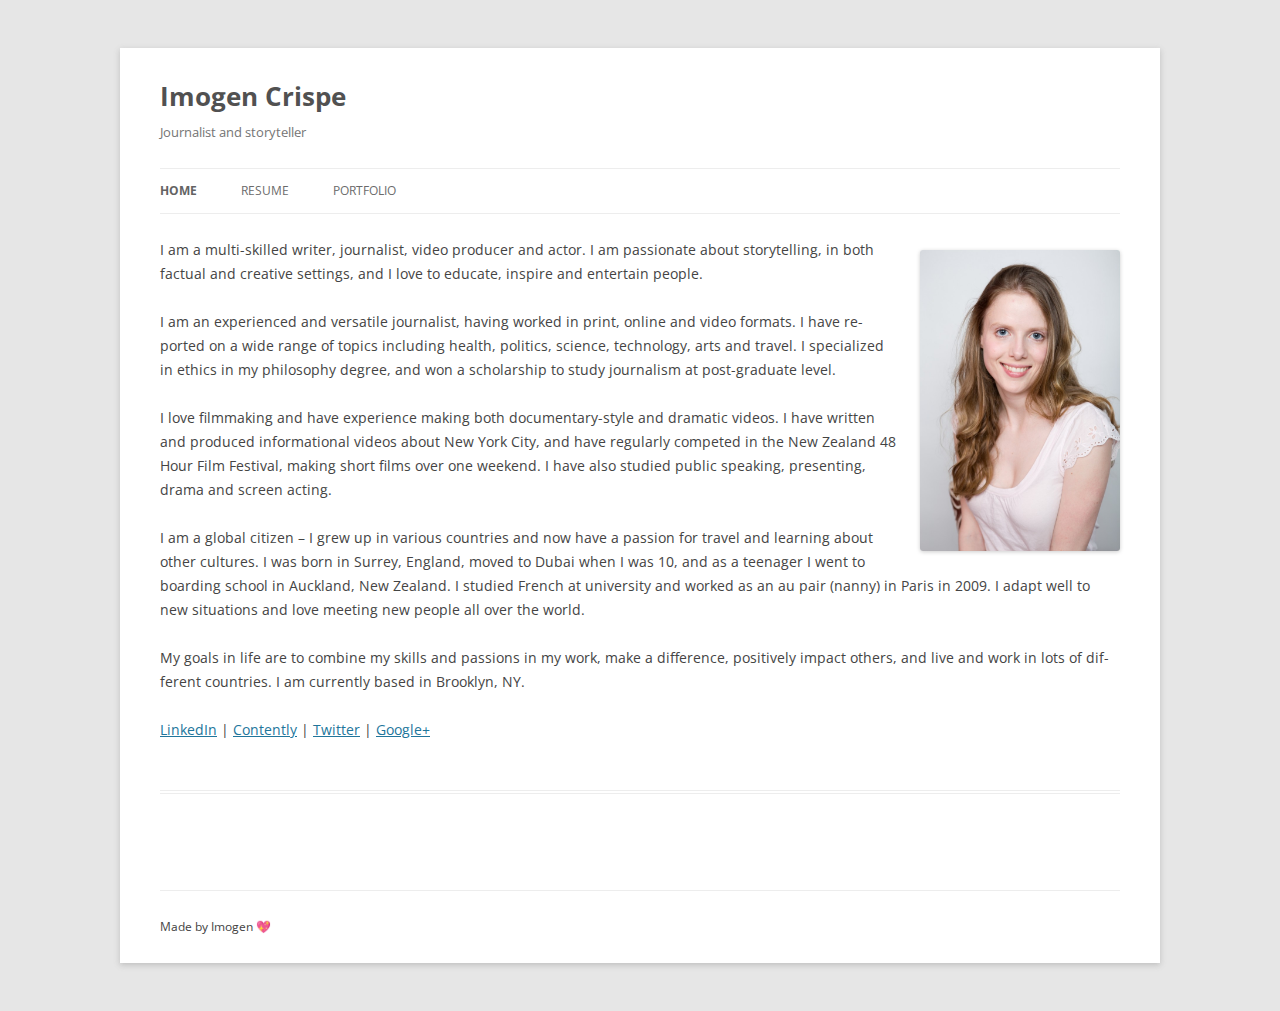
==== commit 35eff72b: "Add local profile image" ====
--- a/index.html
+++ b/index.html
@@ -49,7 +49,7 @@
 						</header>
 
 						<div class="entry-content">
-							<p style="text-align: left;"><img class="size-medium wp-image-5 alignright" title="imogencrispe1" alt="image" src="http://imogencrispe.com/wp-content/uploads/2013/09/image-200x300.jpg" width="200" height="300" /></p>
+							<p style="text-align: left;"><img class="size-medium wp-image-5 alignright" title="imogencrispe1" alt="image" src="/images/image-682x1024.jpg" width="200" height="300" /></p>
 							<p>I am a multi-skilled writer, journalist, video producer and actor. I am passionate about storytelling, in both factual and creative settings, and I love to educate, inspire and entertain people.</p>
 							<p dir="ltr">I am an experienced and versatile journalist, having worked in print, online and video formats. I have reported on a wide range of topics including health, politics, science, technology, arts and travel. I specialized in ethics in my philosophy degree, and won a scholarship to study journalism at post-graduate level.</p>
 							<p dir="ltr">I love filmmaking and have experience making both documentary-style and dramatic videos. I have written and produced informational videos about New York City, and have regularly competed in the New Zealand 48 Hour Film Festival, making short films over one weekend. I have also studied public speaking, presenting, drama and screen acting.</p>
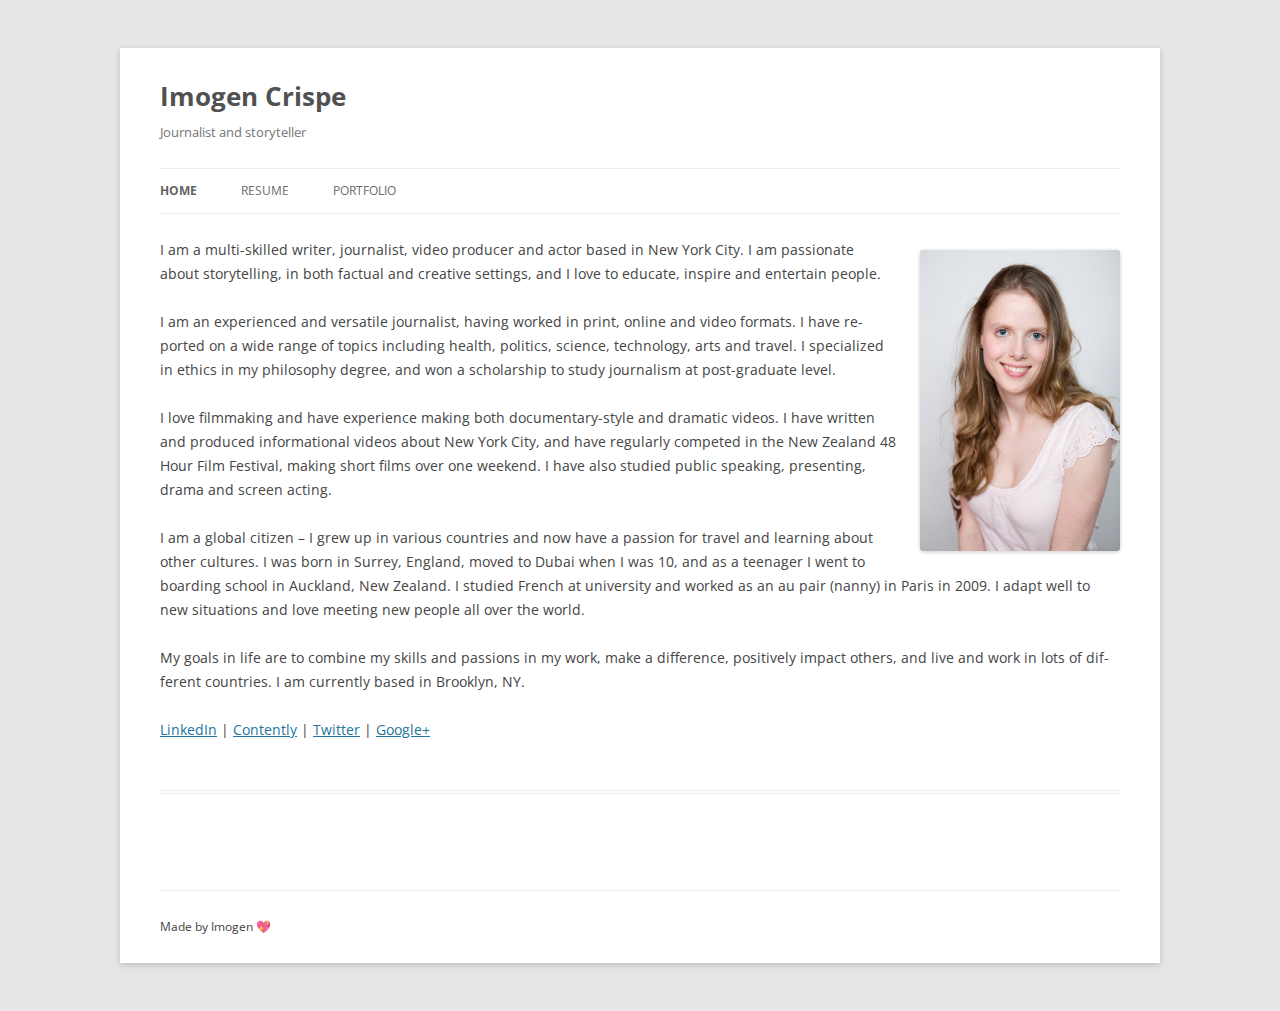
==== commit 4c72dbfc: "Update index.html" ====
--- a/index.html
+++ b/index.html
@@ -50,7 +50,7 @@
 
 						<div class="entry-content">
 							<p style="text-align: left;"><img class="size-medium wp-image-5 alignright" title="imogencrispe1" alt="image" src="/images/image-682x1024.jpg" width="200" height="300" /></p>
-							<p>I am a multi-skilled writer, journalist, video producer and actor. I am passionate about storytelling, in both factual and creative settings, and I love to educate, inspire and entertain people.</p>
+							<p>I am a multi-skilled writer, journalist, video producer and actor based in New York City. I am passionate about storytelling, in both factual and creative settings, and I love to educate, inspire and entertain people.</p>
 							<p dir="ltr">I am an experienced and versatile journalist, having worked in print, online and video formats. I have reported on a wide range of topics including health, politics, science, technology, arts and travel. I specialized in ethics in my philosophy degree, and won a scholarship to study journalism at post-graduate level.</p>
 							<p dir="ltr">I love filmmaking and have experience making both documentary-style and dramatic videos. I have written and produced informational videos about New York City, and have regularly competed in the New Zealand 48 Hour Film Festival, making short films over one weekend. I have also studied public speaking, presenting, drama and screen acting.</p>
 							<p dir="ltr">I am a global citizen &#8211; I grew up in various countries and now have a passion for travel and learning about other cultures. I was born in Surrey, England, moved to Dubai when I was 10, and as a teenager I went to boarding school in Auckland, New Zealand. I studied French at university and worked as an au pair (nanny) in Paris in 2009. I adapt well to new situations and love meeting new people all over the world.</p>
@@ -69,4 +69,4 @@
 	</div><!-- #page -->
 	<script type='text/javascript' src='js/navigation.js'></script>
 </body>
-</html>+</html>
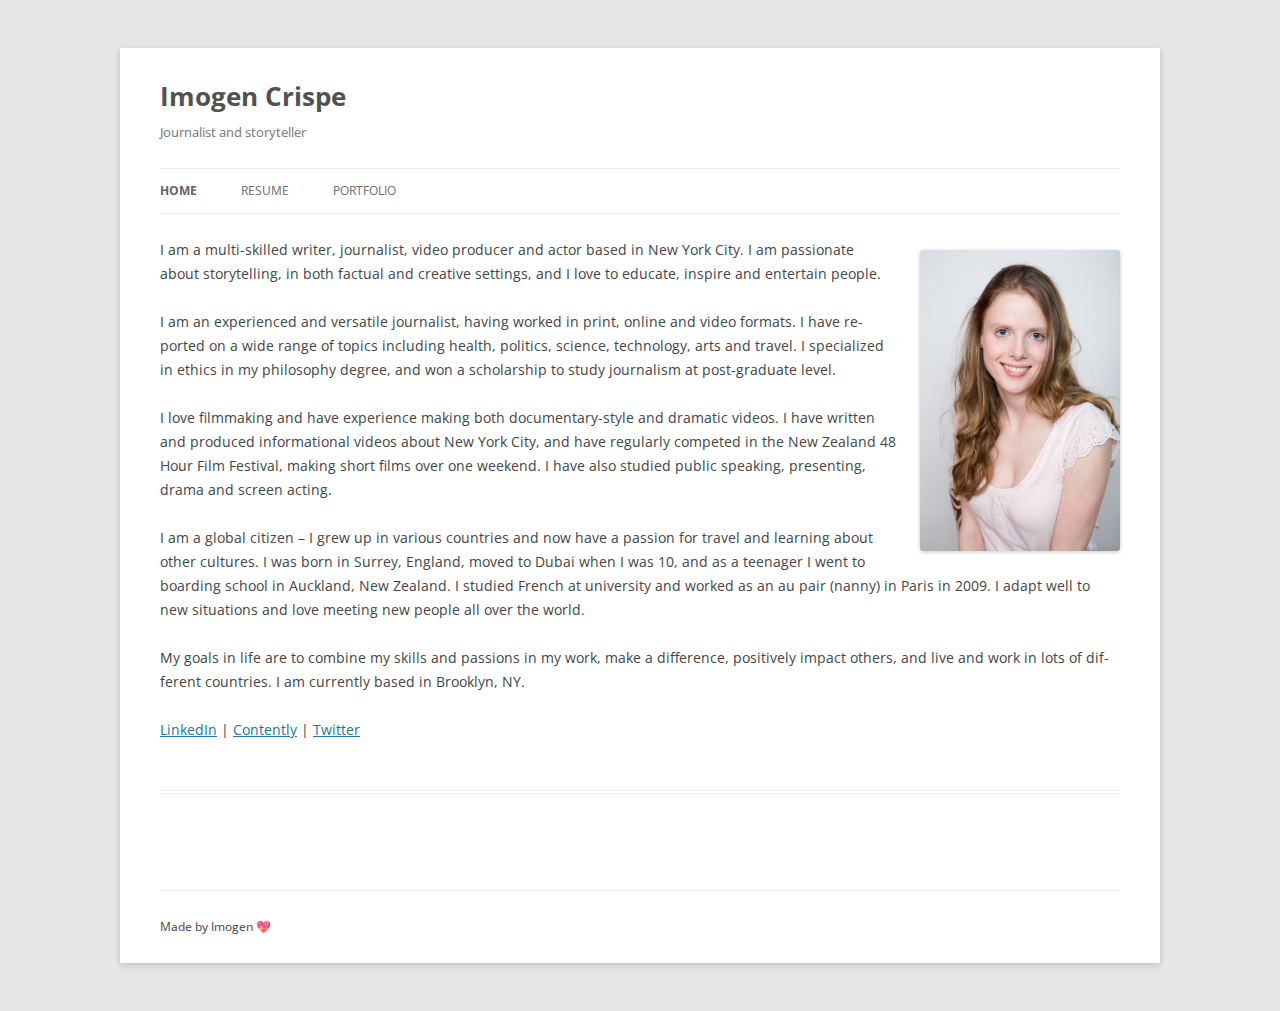
==== commit 076104e6: "Remove link to Google+" ====
--- a/index.html
+++ b/index.html
@@ -55,7 +55,7 @@
 							<p dir="ltr">I love filmmaking and have experience making both documentary-style and dramatic videos. I have written and produced informational videos about New York City, and have regularly competed in the New Zealand 48 Hour Film Festival, making short films over one weekend. I have also studied public speaking, presenting, drama and screen acting.</p>
 							<p dir="ltr">I am a global citizen &#8211; I grew up in various countries and now have a passion for travel and learning about other cultures. I was born in Surrey, England, moved to Dubai when I was 10, and as a teenager I went to boarding school in Auckland, New Zealand. I studied French at university and worked as an au pair (nanny) in Paris in 2009. I adapt well to new situations and love meeting new people all over the world.</p>
 							<p>My goals in life are to combine my skills and passions in my work, make a difference, positively impact others, and live and work in lots of different countries. I am currently based in Brooklyn, NY.</p>
-							<p><a style="line-height: 1.714285714; font-size: 1rem;" href="https://www.linkedin.com/in/imogencrispe/" target="_blank">LinkedIn</a><span style="line-height: 1.714285714; font-size: 1rem;"> | </span><a style="line-height: 1.714285714; font-size: 1rem;" title="Contently" href="http://imogencrispe.contently.com" target="_blank">Contently</a><span style="line-height: 1.714285714; font-size: 1rem;"> | </span><a style="line-height: 1.714285714; font-size: 1rem;" href="http://twitter.com/imogencrispe" target="_blank">Twitter</a><span style="line-height: 1.714285714; font-size: 1rem;"> | </span><a style="line-height: 1.714285714; font-size: 1rem;" href="https://www.google.com/+ImogenCrispe" target="_blank" rel="author">Google+</a></p>
+							<p><a style="line-height: 1.714285714; font-size: 1rem;" href="https://www.linkedin.com/in/imogencrispe/" target="_blank">LinkedIn</a><span style="line-height: 1.714285714; font-size: 1rem;"> | </span><a style="line-height: 1.714285714; font-size: 1rem;" title="Contently" href="http://imogencrispe.contently.com" target="_blank">Contently</a><span style="line-height: 1.714285714; font-size: 1rem;"> | </span><a style="line-height: 1.714285714; font-size: 1rem;" href="http://twitter.com/imogencrispe" target="_blank">Twitter</a><span style="line-height: 1.714285714; font-size: 1rem;"></p>
 						</div><!-- .entry-content -->
 					</article><!-- #post -->		
 				</div><!-- #content -->
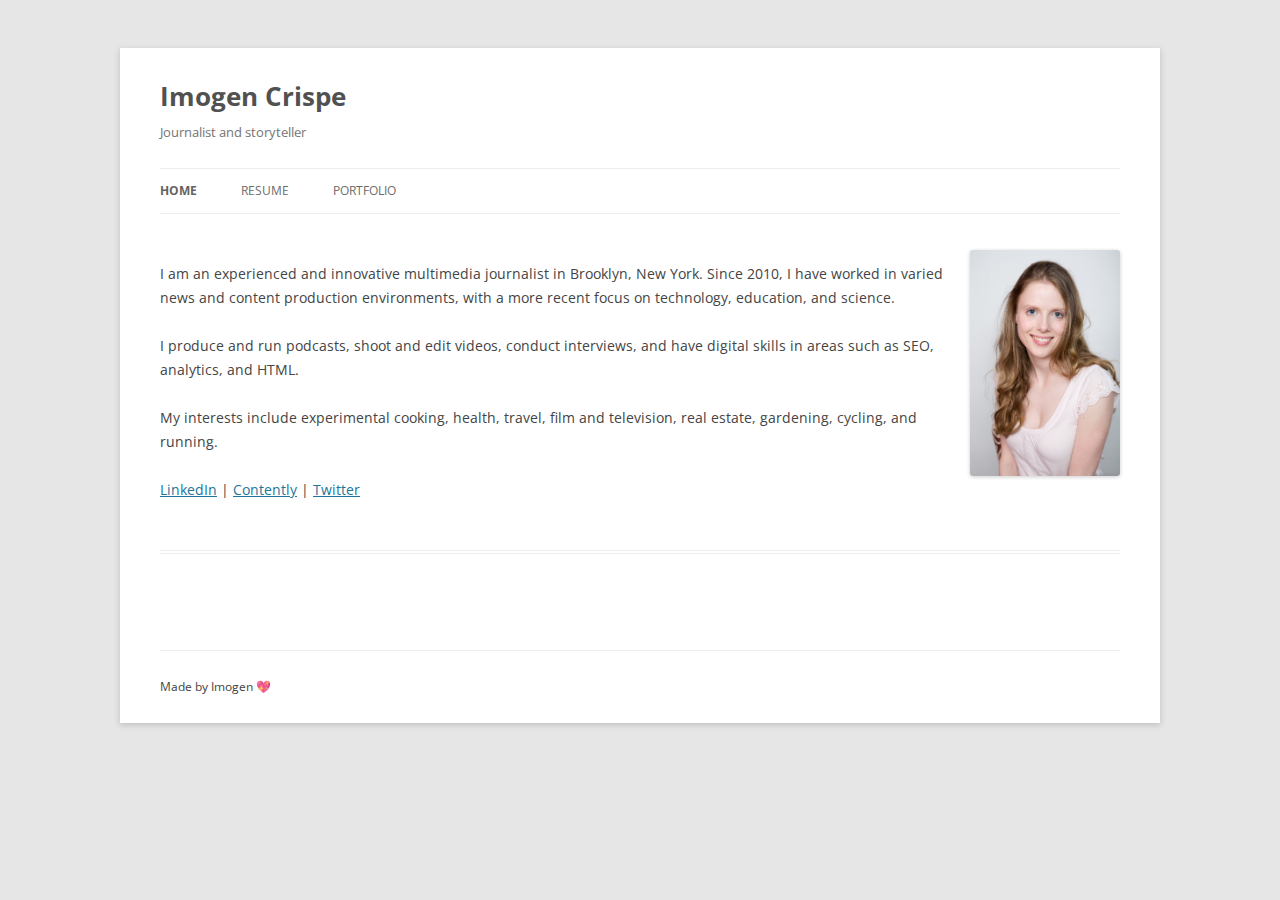
==== commit 032f6616: "update personal summary and change portfolio layout" ====
--- a/index.html
+++ b/index.html
@@ -49,12 +49,12 @@
 						</header>
 
 						<div class="entry-content">
-							<p style="text-align: left;"><img class="size-medium wp-image-5 alignright" title="imogencrispe1" alt="image" src="/images/image-682x1024.jpg" width="200" height="300" /></p>
-							<p>I am a multi-skilled writer, journalist, video producer and actor based in New York City. I am passionate about storytelling, in both factual and creative settings, and I love to educate, inspire and entertain people.</p>
-							<p dir="ltr">I am an experienced and versatile journalist, having worked in print, online and video formats. I have reported on a wide range of topics including health, politics, science, technology, arts and travel. I specialized in ethics in my philosophy degree, and won a scholarship to study journalism at post-graduate level.</p>
-							<p dir="ltr">I love filmmaking and have experience making both documentary-style and dramatic videos. I have written and produced informational videos about New York City, and have regularly competed in the New Zealand 48 Hour Film Festival, making short films over one weekend. I have also studied public speaking, presenting, drama and screen acting.</p>
-							<p dir="ltr">I am a global citizen &#8211; I grew up in various countries and now have a passion for travel and learning about other cultures. I was born in Surrey, England, moved to Dubai when I was 10, and as a teenager I went to boarding school in Auckland, New Zealand. I studied French at university and worked as an au pair (nanny) in Paris in 2009. I adapt well to new situations and love meeting new people all over the world.</p>
-							<p>My goals in life are to combine my skills and passions in my work, make a difference, positively impact others, and live and work in lots of different countries. I am currently based in Brooklyn, NY.</p>
+							<p style="text-align: left;"><img class="size-medium wp-image-5 alignright" title="imogencrispe1" alt="image" src="/images/image-682x1024.jpg" width="150" height="225" /></p>
+							</br>
+							<p>I am an experienced and innovative multimedia journalist in Brooklyn, New York. Since 2010, I have worked in varied news and content production environments, with a more recent focus on technology, education, and science.</p>
+<p>I produce and run podcasts, shoot and edit videos, conduct interviews, and have digital skills in areas such as SEO, analytics, and HTML.</p>
+<p>My interests include experimental cooking, health, travel, film and television, real estate, gardening, cycling, and running.
+</p>
 							<p><a style="line-height: 1.714285714; font-size: 1rem;" href="https://www.linkedin.com/in/imogencrispe/" target="_blank">LinkedIn</a><span style="line-height: 1.714285714; font-size: 1rem;"> | </span><a style="line-height: 1.714285714; font-size: 1rem;" title="Contently" href="http://imogencrispe.contently.com" target="_blank">Contently</a><span style="line-height: 1.714285714; font-size: 1rem;"> | </span><a style="line-height: 1.714285714; font-size: 1rem;" href="http://twitter.com/imogencrispe" target="_blank">Twitter</a><span style="line-height: 1.714285714; font-size: 1rem;"></p>
 						</div><!-- .entry-content -->
 					</article><!-- #post -->		
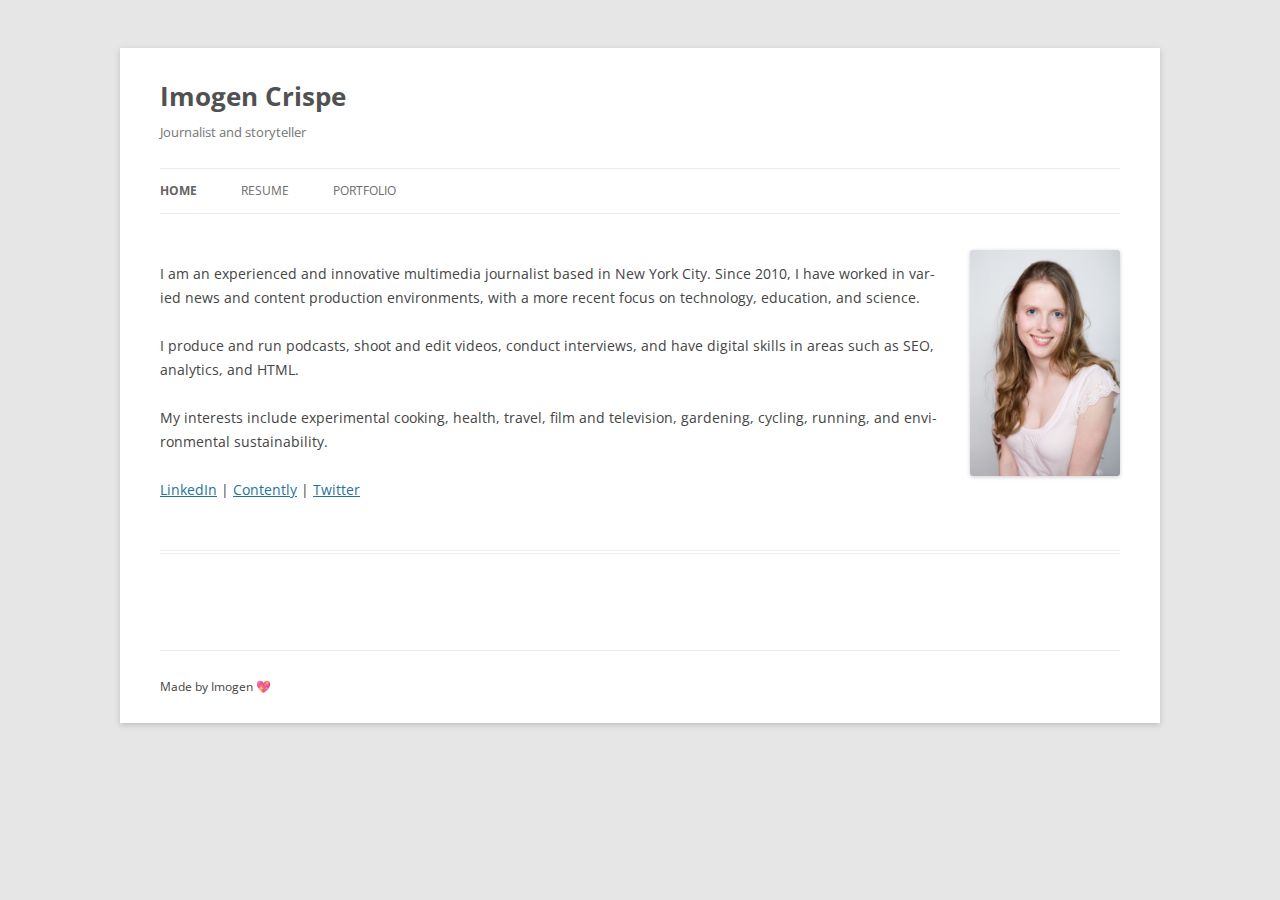
==== commit 05378c8e: "Update homepage" ====
--- a/index.html
+++ b/index.html
@@ -51,9 +51,9 @@
 						<div class="entry-content">
 							<p style="text-align: left;"><img class="size-medium wp-image-5 alignright" title="imogencrispe1" alt="image" src="/images/image-682x1024.jpg" width="150" height="225" /></p>
 							</br>
-							<p>I am an experienced and innovative multimedia journalist in Brooklyn, New York. Since 2010, I have worked in varied news and content production environments, with a more recent focus on technology, education, and science.</p>
+							<p>I am an experienced and innovative multimedia journalist based in New York City. Since 2010, I have worked in varied news and content production environments, with a more recent focus on technology, education, and science.</p>
 <p>I produce and run podcasts, shoot and edit videos, conduct interviews, and have digital skills in areas such as SEO, analytics, and HTML.</p>
-<p>My interests include experimental cooking, health, travel, film and television, real estate, gardening, cycling, and running.
+<p>My interests include experimental cooking, health, travel, film and television, gardening, cycling, running, and environmental sustainability.
 </p>
 							<p><a style="line-height: 1.714285714; font-size: 1rem;" href="https://www.linkedin.com/in/imogencrispe/" target="_blank">LinkedIn</a><span style="line-height: 1.714285714; font-size: 1rem;"> | </span><a style="line-height: 1.714285714; font-size: 1rem;" title="Contently" href="http://imogencrispe.contently.com" target="_blank">Contently</a><span style="line-height: 1.714285714; font-size: 1rem;"> | </span><a style="line-height: 1.714285714; font-size: 1rem;" href="http://twitter.com/imogencrispe" target="_blank">Twitter</a><span style="line-height: 1.714285714; font-size: 1rem;"></p>
 						</div><!-- .entry-content -->
